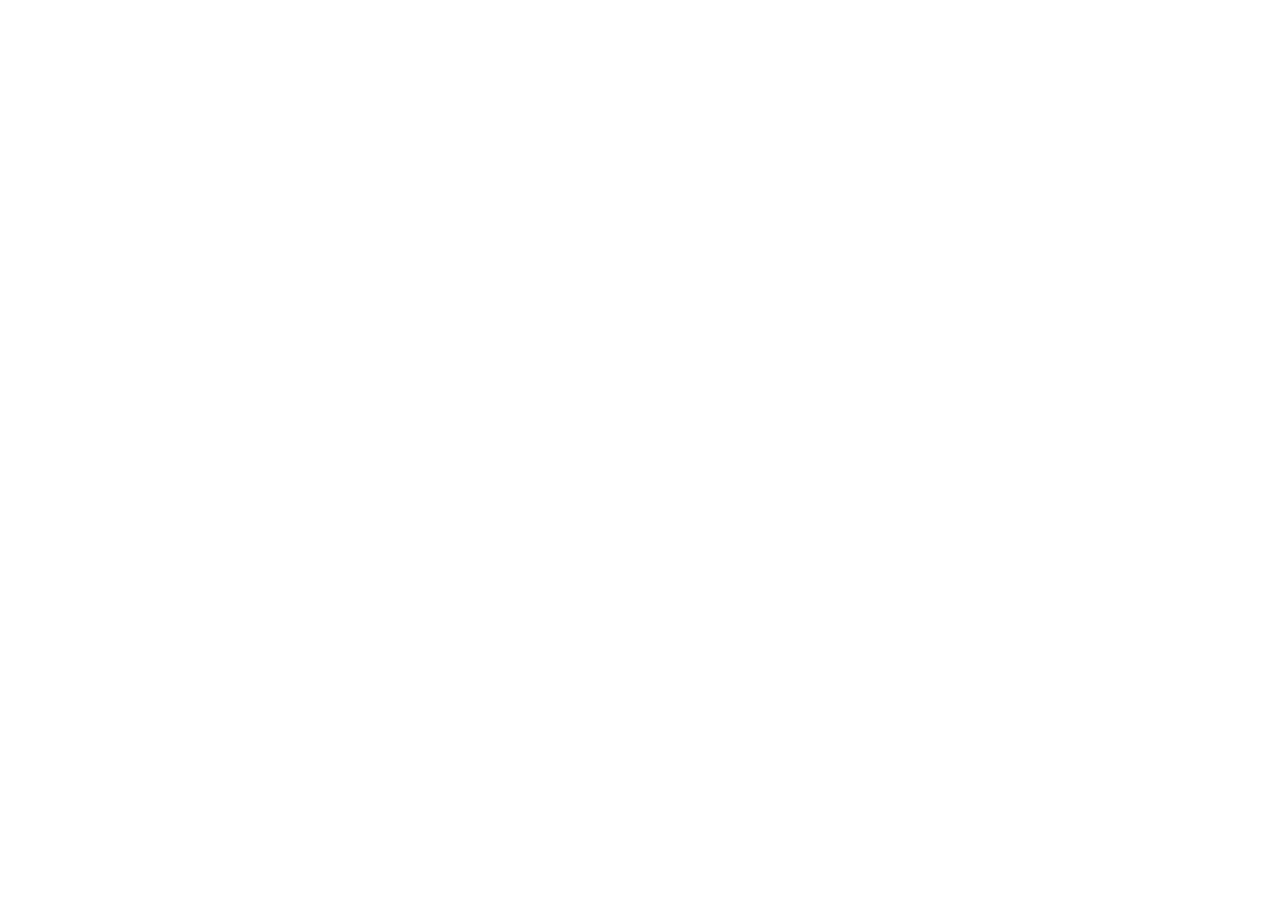
==== Empty/index.html @ 7abf64d6 "Temperature Convertion app" ====
<!doctype html>
<html lang="en">
  <head>
    <meta charset="UTF-8" />
    <meta name="viewport" content="width=device-width, initial-scale=1.0" />
    <title>Document</title>
    <link rel="stylesheet" href="styles.css" />
  </head>
  <body>
    <script src="index.js"></script>
  </body>
</html>
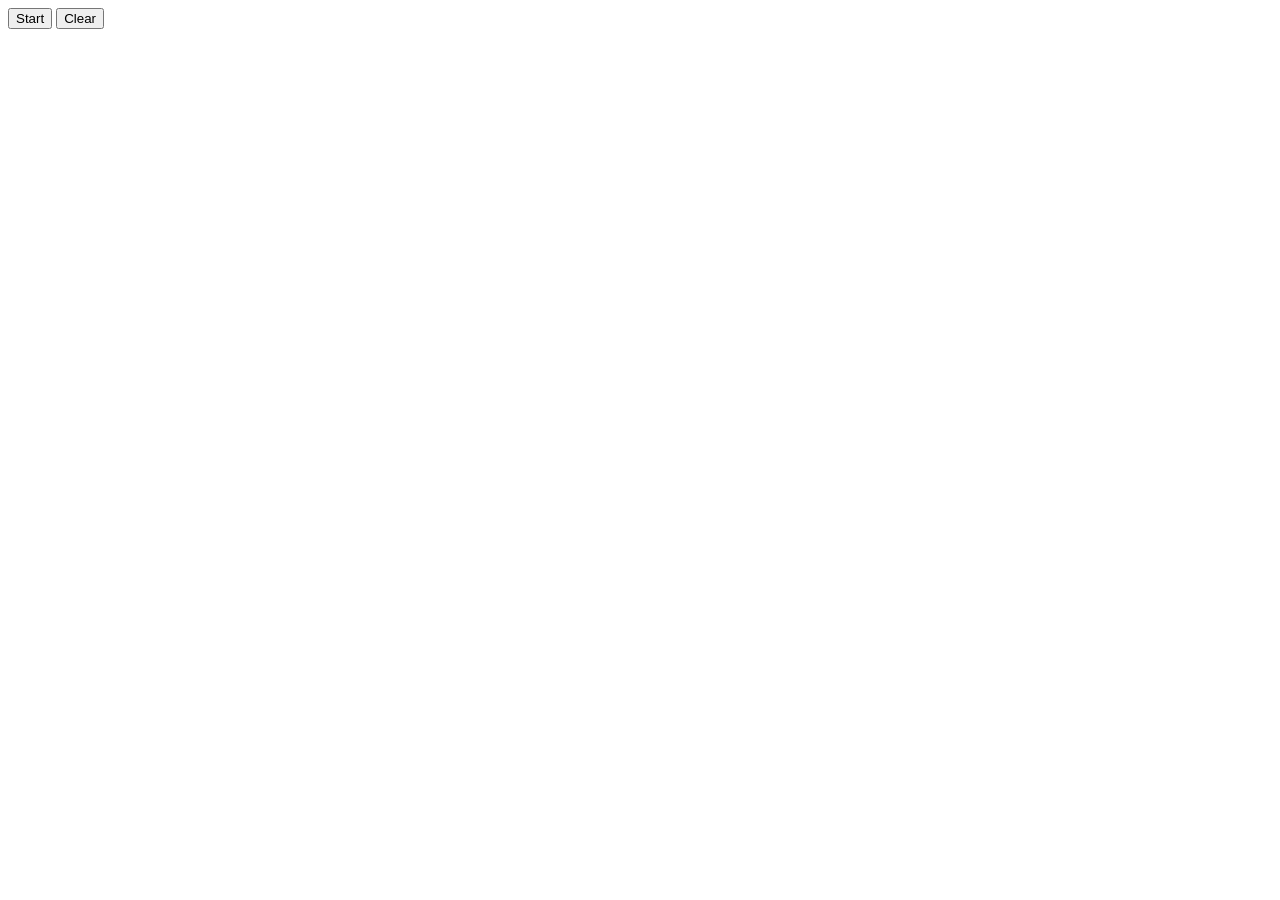
==== commit e297ab34: "Digital Clock program" ====
--- a/Empty/index.html
+++ b/Empty/index.html
@@ -7,6 +7,8 @@
     <link rel="stylesheet" href="styles.css" />
   </head>
   <body>
+    <button onclick="startTimer()">Start</button>
+    <button onclick="clearTimer()">Clear</button>
     <script src="index.js"></script>
   </body>
 </html>
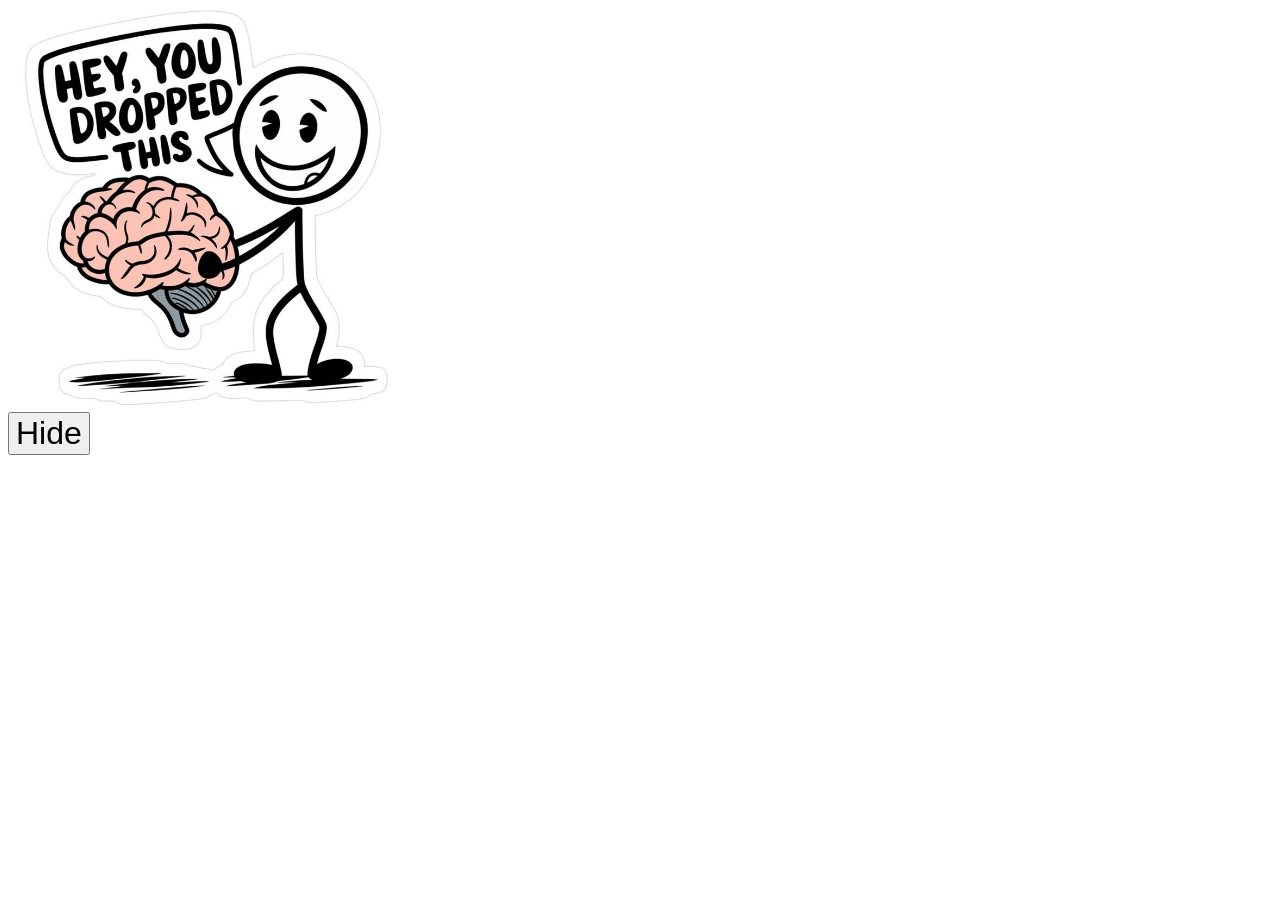
==== commit 522ea9da: "Rock,Paper,Scissors Game" ====
--- a/Empty/index.html
+++ b/Empty/index.html
@@ -7,8 +7,9 @@
     <link rel="stylesheet" href="styles.css" />
   </head>
   <body>
-    <button onclick="startTimer()">Start</button>
-    <button onclick="clearTimer()">Clear</button>
+    <img id="myImg" src="hey.jpg" alt="hey.jpg" width="400px" />
+    <br />
+    <button id="myButton">Hide</button> <br />
     <script src="index.js"></script>
   </body>
 </html>
--- a/Empty/styles.css
+++ b/Empty/styles.css
@@ -0,0 +1,28 @@
+/* .box {
+  border: 3px solid;
+  width: 100%;
+  height: 125px;
+} */
+
+/* #fruits {
+  border: 3px solid;
+  font-size: 2rem;
+} */
+
+/* body {
+  margin: 0;
+}
+#myBox {
+  background-color: lightblue;
+  width: 200px;
+  height: 200px;
+  font-size: 7.5rem;
+  display: flex;
+  justify-content: center;
+  align-items: center;
+  position: relative;
+} */
+
+#myButton {
+  font-size: 2rem;
+}
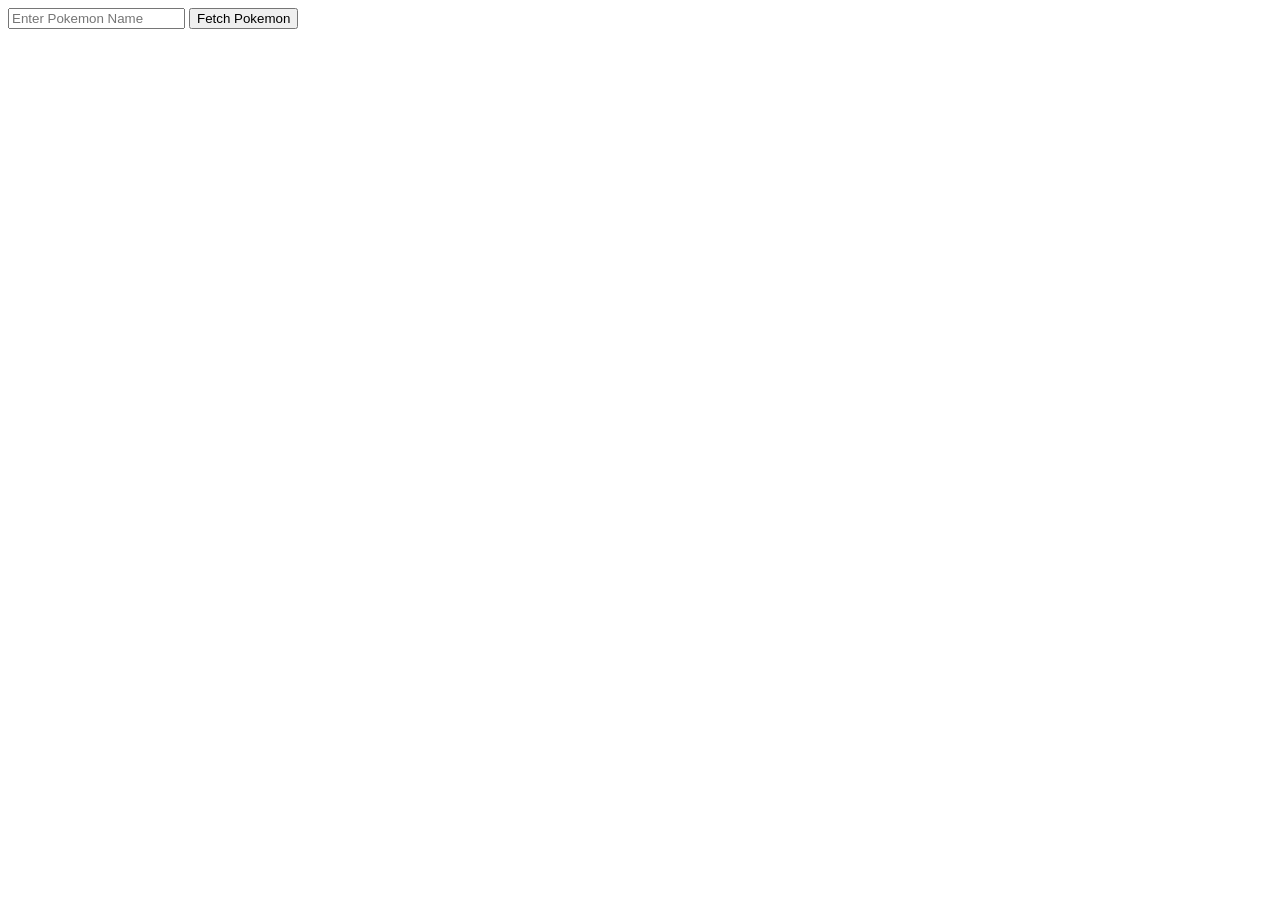
==== commit 2b03d38f: "Weather App using API" ====
--- a/Empty/index.html
+++ b/Empty/index.html
@@ -7,9 +7,10 @@
     <link rel="stylesheet" href="styles.css" />
   </head>
   <body>
-    <img id="myImg" src="hey.jpg" alt="hey.jpg" width="400px" />
-    <br />
-    <button id="myButton">Hide</button> <br />
+    <input type="text" id="pokemonName" placeholder="Enter Pokemon Name" />
+    <button onclick="fetchData()">Fetch Pokemon</button> <br />
+
+    <img src="" alt="Pokemon Sprite" id="pokemonSprite" style="display: none" />
     <script src="index.js"></script>
   </body>
 </html>
